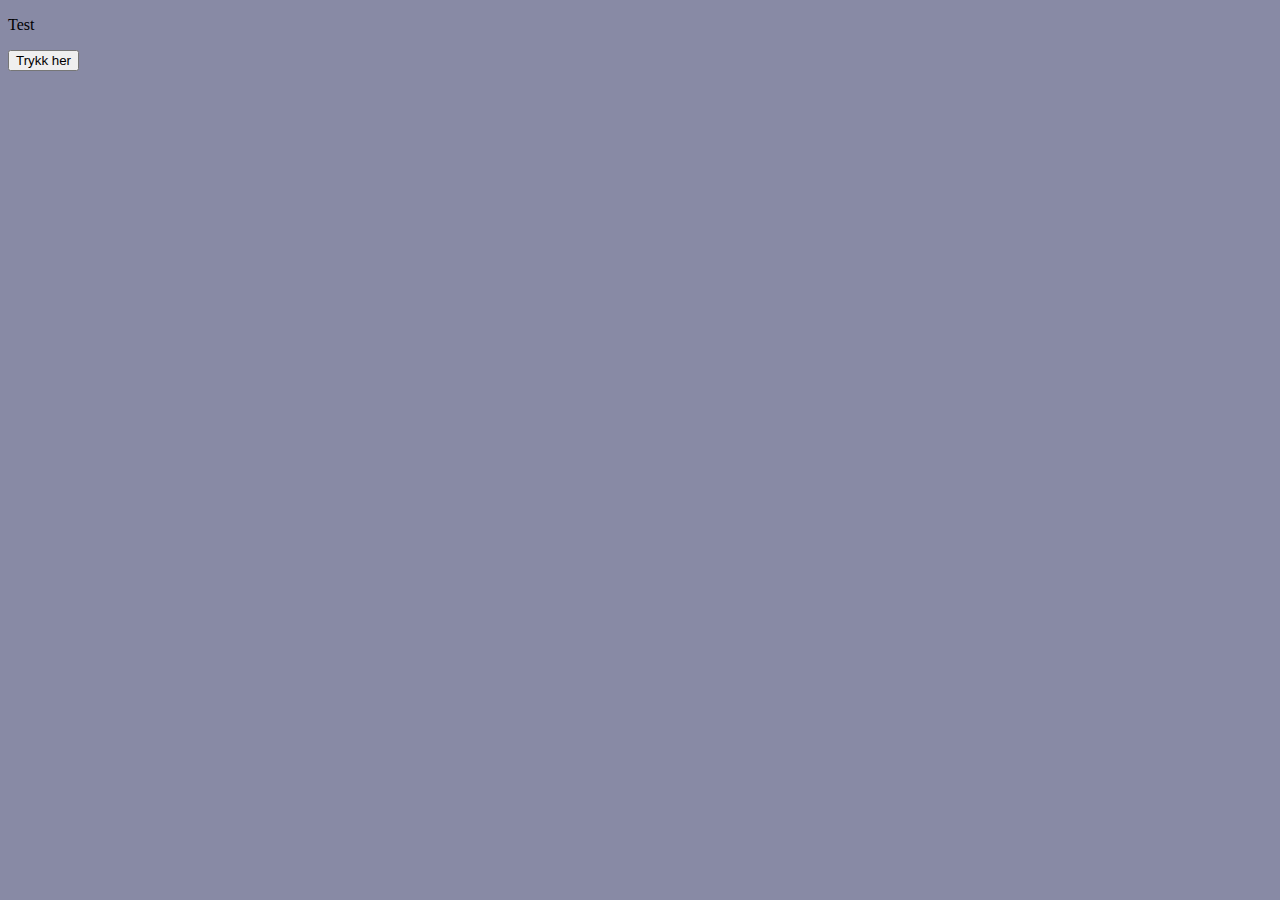
==== src/main/resources/static/index.html @ 16967f79 "test" ====
<!DOCTYPE html>
<html lang="en">
<head>
    <meta charset="UTF-8">
    <title>Hei</title>
    <script src="index.js"></script>
    <link rel="stylesheet" href="style.css">
    <script src="https://ajax.googleapis.com/ajax/libs/jquery/3.7.1/jquery.min.js">
    </script>

</head>
<body>
<p>Test</p>
<button id="knapp" onclick="hentData()">Trykk her</button>
<div id="hallo"></div>
</body>
</html>
---- src/main/resources/static/style.css ----
body {
    background-color: #888aa5;
}
p{

}
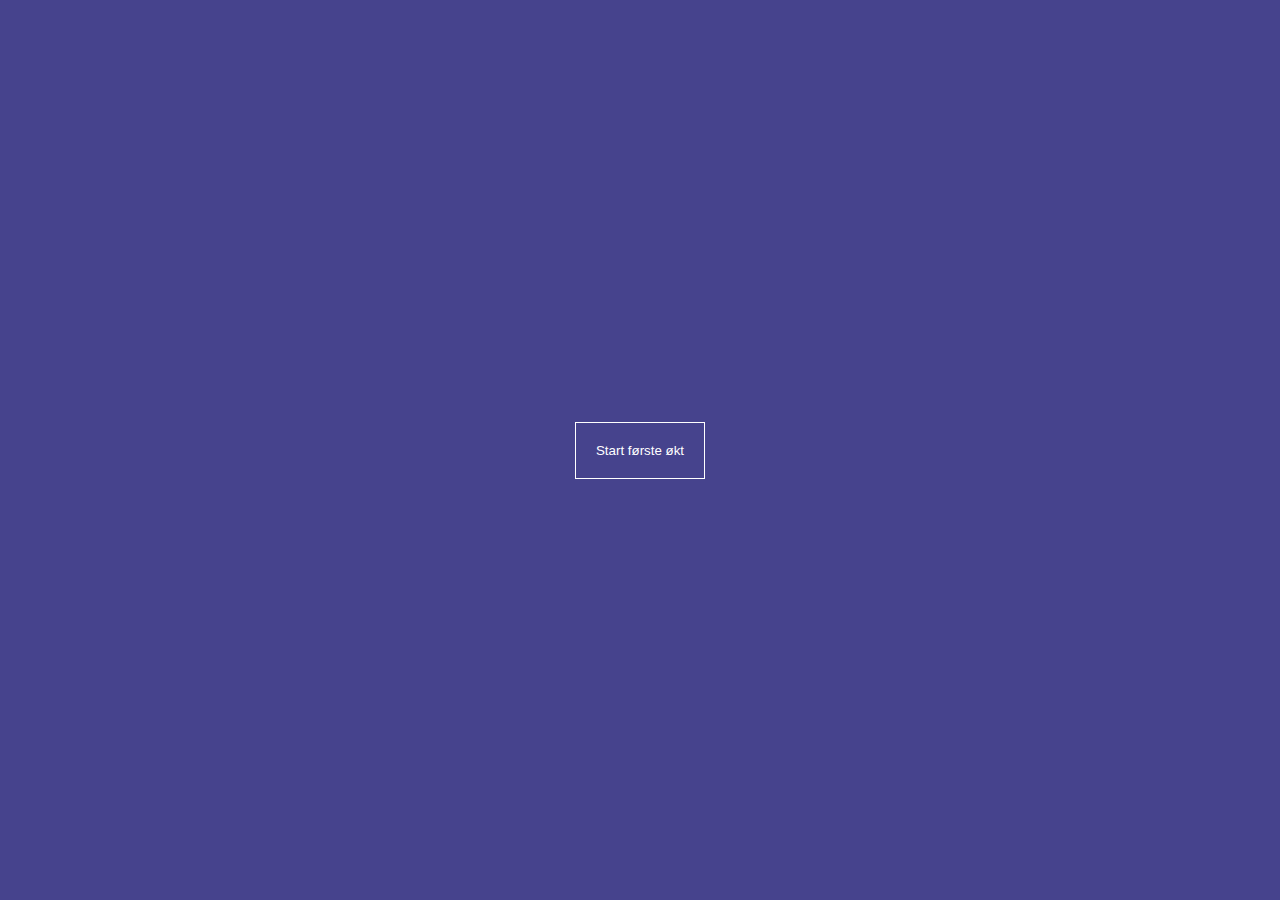
==== commit 9ed0e8d7: "test" ====
--- a/src/main/resources/static/index.html
+++ b/src/main/resources/static/index.html
@@ -2,16 +2,20 @@
 <html lang="en">
 <head>
     <meta charset="UTF-8">
-    <title>Hei</title>
-    <script src="index.js"></script>
+    <title>Countdown</title>
     <link rel="stylesheet" href="style.css">
     <script src="https://ajax.googleapis.com/ajax/libs/jquery/3.7.1/jquery.min.js">
     </script>
+</head>
 
-</head>
 <body>
-<p>Test</p>
-<button id="knapp" onclick="hentData()">Trykk her</button>
-<div id="hallo"></div>
+
+    <div class="container">
+        <div class="boks1">
+            <button class="button1" id="button">Start første økt</button>
+        </div>
+    </div>
+
+    <script src="index.js"></script>
 </body>
 </html>--- a/src/main/resources/static/style.css
+++ b/src/main/resources/static/style.css
@@ -1,6 +1,76 @@
-body {
-    background-color: #888aa5;
+html, body {
+    height: 100%;
+    margin: 0;
+    font-family: Arial;
+    background-color: #46438d;
+
 }
 p{
+    color: #ffffff;
+    font-family: arial;
+    align-items: center;
+    font-size: 2rem;
+}
+h1{
+    color: #ffffff;
+    font-family: arial;
+    align-items: center;
+    font-size: 3rem;
+}
+h2{
+    color: #7f7f98;
+    font-family: arial;
+    align-items: center;
+    font-size: 1.5rem;
+}
+.countdown{
+    color: #ffffff;
+    font-family: arial;
+    align-items: center;
+    font-size: 8rem;
+}
 
-}+.container{
+    display: grid;
+    place-items: center;
+    height: 100%;
+}
+    .boks1{
+        text-align: center;
+        border: 0px dotted #ffffff;
+        background-color: transparent;
+        padding: 50px;
+
+    }
+
+    .button1{
+        background-color: transparent;
+        color: #ffffff;
+        border: solid 1px #ffffff;
+        padding: 20px;
+        transition: background-color 1s ease, transform 1s ease; /* Transition duration is set to 2 seconds */
+}
+    .button1:hover{
+        background-color: #646398;
+        color: #ffffff;
+        border: solid 1px #ffffff;
+        padding: 20px;
+        cursor: pointer;
+        transform: scale(1.05);
+    }
+    .button1:active{
+        background-color: #ffffff;
+        color: #46438d;
+        border: solid 1px #ffffff;
+        padding: 20px;
+        cursor: pointer;
+        transform: scale(1.00);
+    }
+    .button2{
+        background-color: transparent;
+        color: #7f7f98;
+        border: solid 1px #7f7f98;
+        padding: 15px;
+        transition: background-color 1s ease, transform 1s ease; /* Transition duration is set to 2 seconds */
+    }
+
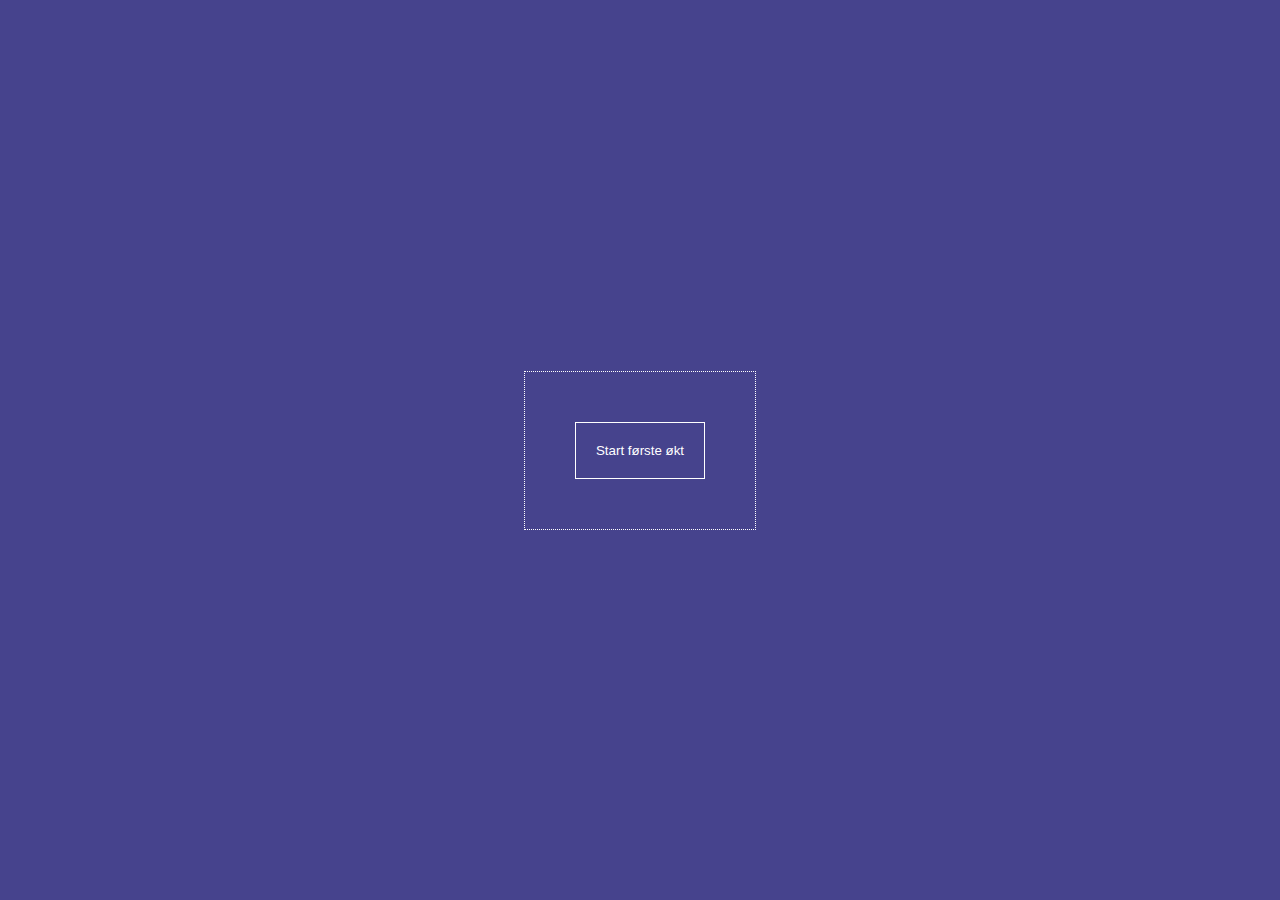
==== commit 09a9d9cb: "test" ====
--- a/src/main/resources/static/index.html
+++ b/src/main/resources/static/index.html
@@ -9,9 +9,12 @@
 </head>
 
 <body>
+    <div class="container">
 
-    <div class="container">
+        <!-- container for main content -->
         <div class="boks1">
+
+            <!-- button to start countdown -->
             <button class="button1" id="button">Start første økt</button>
         </div>
     </div>
--- a/src/main/resources/static/style.css
+++ b/src/main/resources/static/style.css
@@ -37,7 +37,7 @@
 }
     .boks1{
         text-align: center;
-        border: 0px dotted #ffffff;
+        border: 1px dotted #ffffff;
         background-color: transparent;
         padding: 50px;
 
